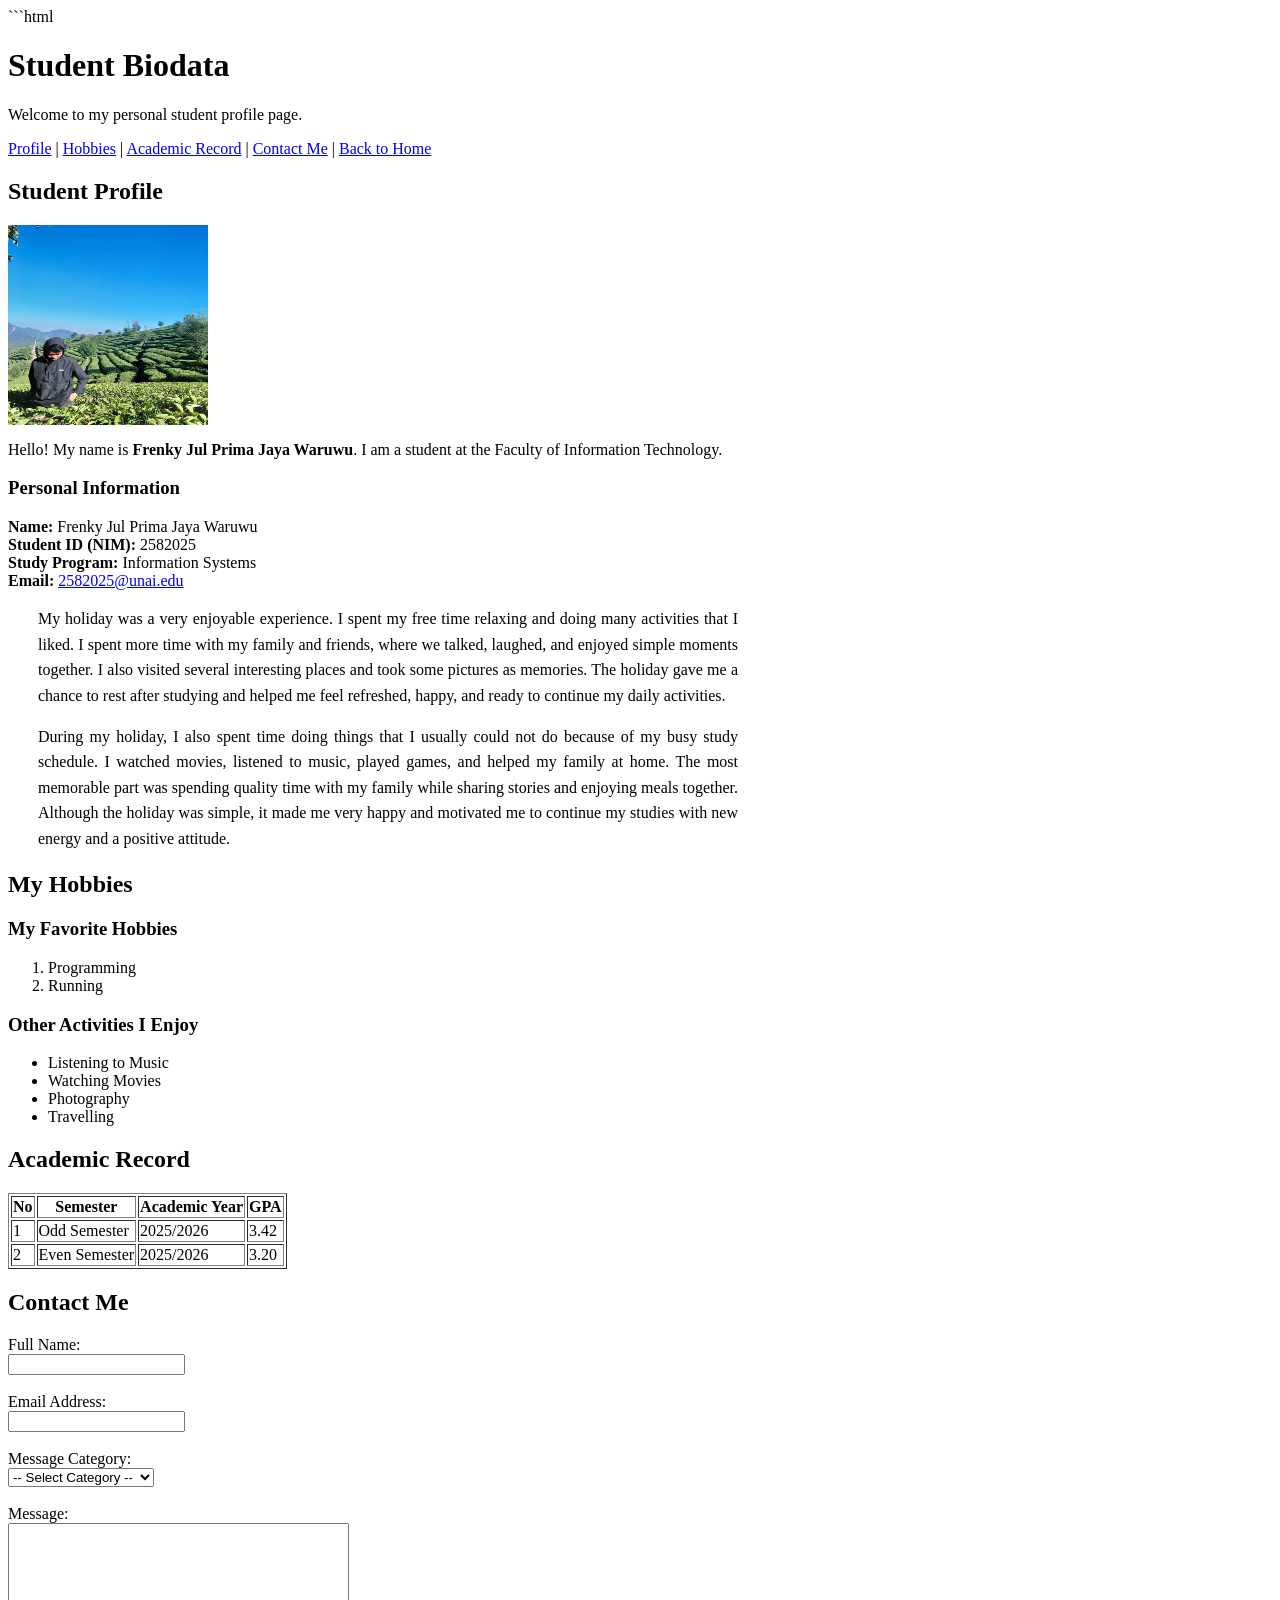
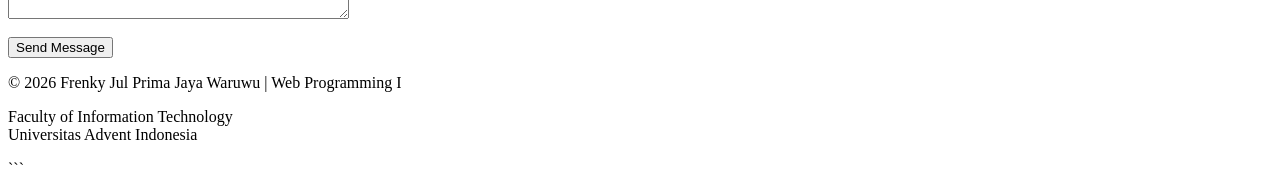
==== AboutMe.html @ 6f12ba91 "about me" ====
```html
<!DOCTYPE html>

<html lang="en">

<head>

    <meta charset="UTF-8">

    <meta name="viewport" content="width=device-width, initial-scale=1.0">

    <title>Student Biodata</title>

    <style>

    .holiday-text {
        text-align: justify;
        line-height: 1.6;
        max-width: 700px;
        margin: 15px 0 15px 30px;
        }

    </style>

</head>

<body>

    <header>

        <h1>Student Biodata</h1>

        <p>Welcome to my personal student profile page.</p>

    </header>

    <nav>

        <a href="#profile">Profile</a> |
        <a href="#hobbies">Hobbies</a> |
        <a href="#academic">Academic Record</a> |
        <a href="#contact">Contact Me</a> |
        <a href="index.html">Back to Home</a>

    </nav>

    <main>

        <!-- Profile Section -->

        <section id="profile">

            <h2>Student Profile</h2>

            <img src="profile.jpg"
                 alt="Student profile photo"
                 width="200"
                 height="200">

            <p>
                Hello! My name is
                <strong>Frenky Jul Prima Jaya Waruwu</strong>.
                I am a student at the Faculty of Information Technology.
            </p>

            <h3>Personal Information</h3>

            <p>
                <strong>Name:</strong> Frenky Jul Prima Jaya Waruwu<br>
                <strong>Student ID (NIM):</strong> 2582025<br>
                <strong>Study Program:</strong> Information Systems<br>
                <strong>Email:</strong>
                <a href="mailto:2582025@unai.edu">2582025@unai.edu</a>
            </p>

        </section>

        <!-- Hobbies Section -->

        <section id="hobbies">

            <!-- Holiday Paragraph -->

            <p class="holiday-text">
                My holiday was a very enjoyable experience. I spent my free time
                relaxing and doing many activities that I liked. I spent more time
                with my family and friends, where we talked, laughed, and enjoyed
                simple moments together. I also visited several interesting places
                and took some pictures as memories. The holiday gave me a chance to
                rest after studying and helped me feel refreshed, happy, and ready
                to continue my daily activities.
            </p>

            <p class="holiday-text">
                During my holiday, I also spent time doing things that I usually
                could not do because of my busy study schedule. I watched movies,
                listened to music, played games, and helped my family at home. The
                most memorable part was spending quality time with my family while
                sharing stories and enjoying meals together. Although the holiday
                was simple, it made me very happy and motivated me to continue my
                studies with new energy and a positive attitude.
            </p>

            <h2>My Hobbies</h2>

            <h3>My Favorite Hobbies</h3>

            <ol>

                <li>Programming</li>
                <li>Running</li>

            </ol>

            <h3>Other Activities I Enjoy</h3>

            <ul>

                <li>Listening to Music</li>
                <li>Watching Movies</li>
                <li>Photography</li>
                <li>Travelling</li>

            </ul>

        </section>

        <!-- GPA Table -->

        <section id="academic">

            <h2>Academic Record</h2>

            <table border="1">

                <thead>

                    <tr>

                        <th>No</th>
                        <th>Semester</th>
                        <th>Academic Year</th>
                        <th>GPA</th>

                    </tr>

                </thead>

                <tbody>

                    <tr>

                        <td>1</td>
                        <td>Odd Semester</td>
                        <td>2025/2026</td>
                        <td>3.42</td>

                    </tr>

                    <tr>

                        <td>2</td>
                        <td>Even Semester</td>
                        <td>2025/2026</td>
                        <td>3.20</td>

                    </tr>

                </tbody>

            </table>

        </section>

        <!-- Contact Me Section -->

        <section id="contact">

            <h2>Contact Me</h2>

            <form action="#" method="post">

                <label for="fullName">Full Name:</label><br>

                <input
                    type="text"
                    id="fullName"
                    name="fullName"
                    minlength="3"
                    maxlength="50"
                    required
                ><br><br>

                <label for="email">Email Address:</label><br>

                <input
                    type="email"
                    id="email"
                    name="email"
                    required
                ><br><br>

                <label for="category">Message Category:</label><br>

                <select id="category" name="category">

                    <option value="">-- Select Category --</option>
                    <option value="academic">Academic</option>
                    <option value="project">Project Collaboration</option>
                    <option value="general">General</option>

                </select><br><br>

                <label for="message">Message:</label><br>

                <textarea
                    id="message"
                    name="message"
                    rows="6"
                    cols="40"
                    minlength="10"
                    maxlength="500"
                    required
                ></textarea><br><br>

                <button type="submit">Send Message</button>

            </form>

        </section>

    </main>

    <footer>

        <p>
            &copy; 2026 Frenky Jul Prima Jaya Waruwu |
            Web Programming I
        </p>

        <p>
            Faculty of Information Technology<br>
            Universitas Advent Indonesia
        </p>

    </footer>

</body>

</html>
```
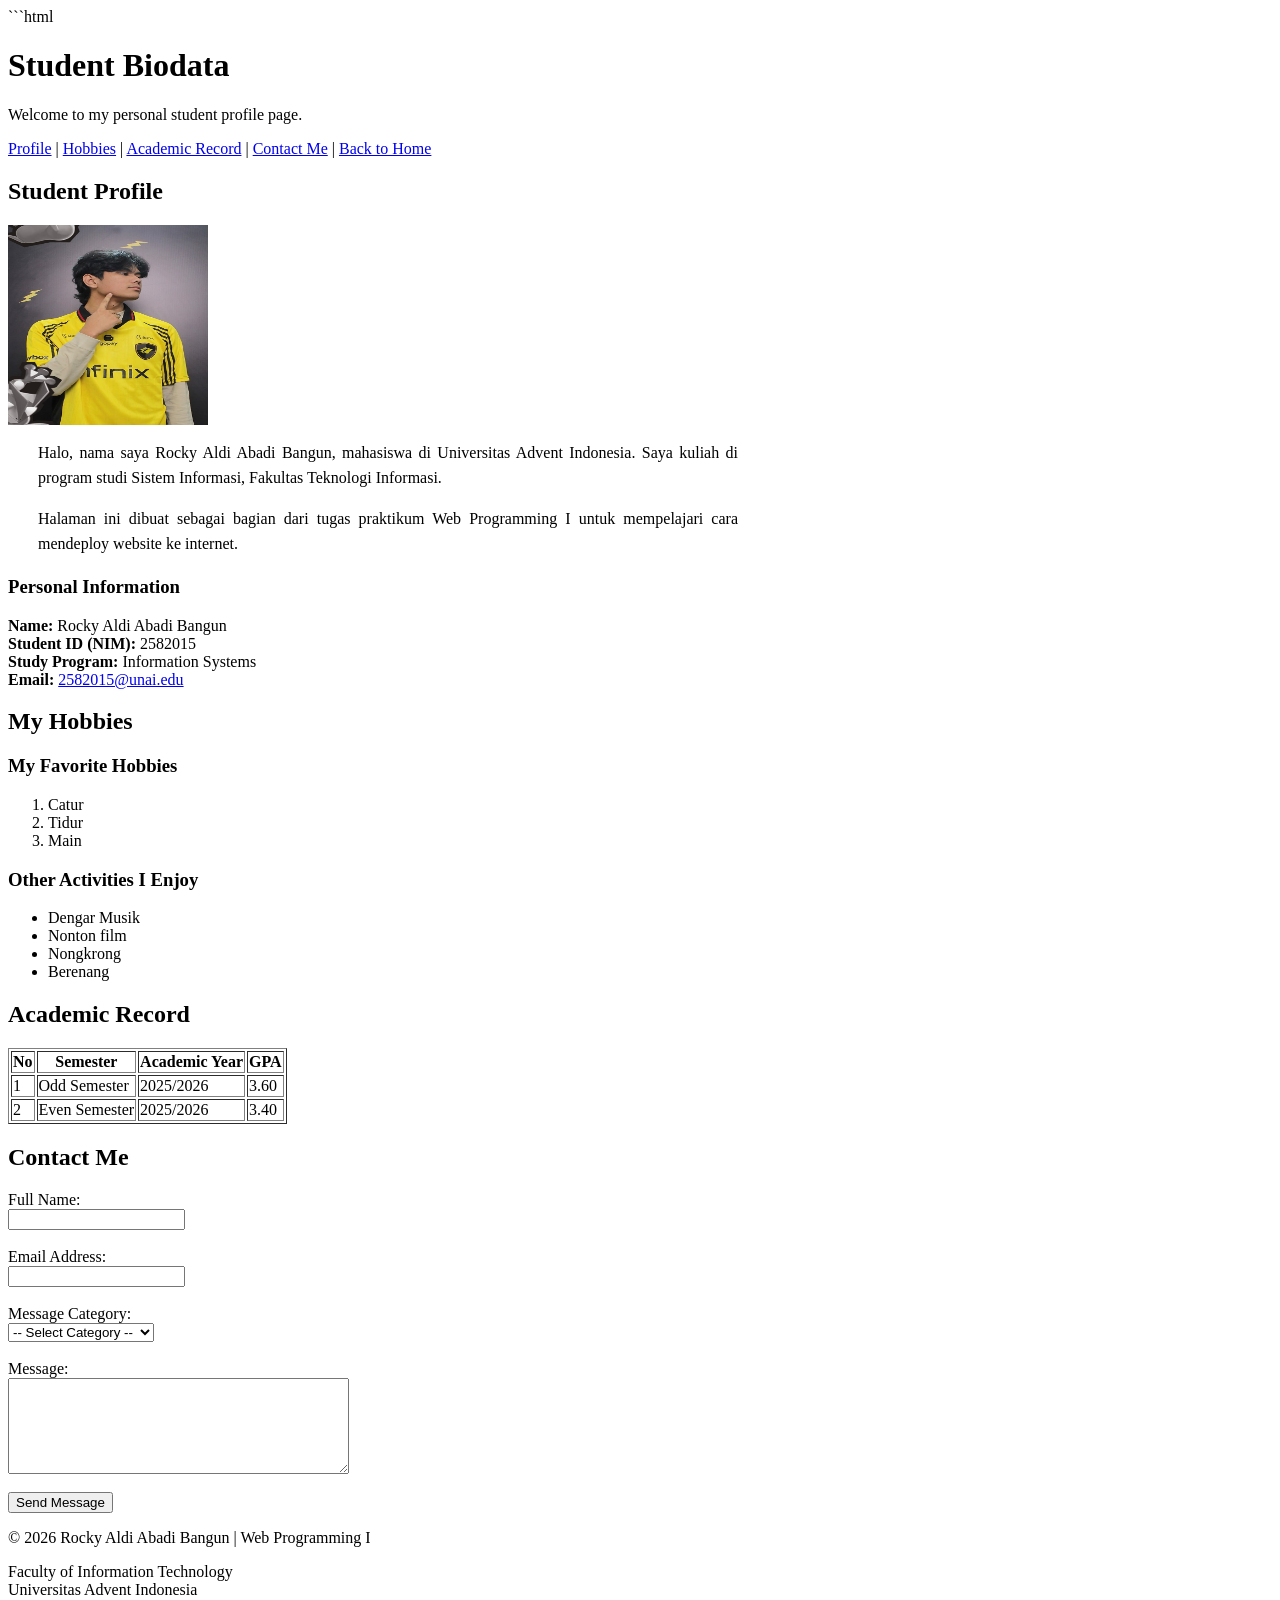
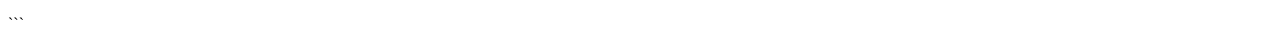
==== commit 7b5ff888: "about me" ====
--- a/AboutMe.html
+++ b/AboutMe.html
@@ -52,25 +52,29 @@
 
             <h2>Student Profile</h2>
 
-            <img src="profile.jpg"
+            <img src="aldi.jpeg"
                  alt="Student profile photo"
                  width="200"
                  height="200">
 
+            <!-- Holiday Paragraph -->
+
+            <p class="holiday-text">
+                Halo, nama saya Rocky Aldi Abadi Bangun, mahasiswa di Universitas Advent Indonesia.
+                Saya kuliah di program studi Sistem Informasi, Fakultas Teknologi Informasi.
+            </p>
+
+            <p class="holiday-text">
+                Halaman ini dibuat sebagai bagian dari tugas praktikum Web Programming I untuk mempelajari cara mendeploy website ke internet.
+            </p>
+            <h3>Personal Information</h3>
+
             <p>
-                Hello! My name is
-                <strong>Frenky Jul Prima Jaya Waruwu</strong>.
-                I am a student at the Faculty of Information Technology.
-            </p>
-
-            <h3>Personal Information</h3>
-
-            <p>
-                <strong>Name:</strong> Frenky Jul Prima Jaya Waruwu<br>
-                <strong>Student ID (NIM):</strong> 2582025<br>
+                <strong>Name:</strong> Rocky Aldi Abadi Bangun<br>
+                <strong>Student ID (NIM):</strong> 2582015<br>
                 <strong>Study Program:</strong> Information Systems<br>
                 <strong>Email:</strong>
-                <a href="mailto:2582025@unai.edu">2582025@unai.edu</a>
+                <a href="mailto:2582015@unai.edu">2582015@unai.edu</a>
             </p>
 
         </section>
@@ -79,47 +83,25 @@
 
         <section id="hobbies">
 
-            <!-- Holiday Paragraph -->
-
-            <p class="holiday-text">
-                My holiday was a very enjoyable experience. I spent my free time
-                relaxing and doing many activities that I liked. I spent more time
-                with my family and friends, where we talked, laughed, and enjoyed
-                simple moments together. I also visited several interesting places
-                and took some pictures as memories. The holiday gave me a chance to
-                rest after studying and helped me feel refreshed, happy, and ready
-                to continue my daily activities.
-            </p>
-
-            <p class="holiday-text">
-                During my holiday, I also spent time doing things that I usually
-                could not do because of my busy study schedule. I watched movies,
-                listened to music, played games, and helped my family at home. The
-                most memorable part was spending quality time with my family while
-                sharing stories and enjoying meals together. Although the holiday
-                was simple, it made me very happy and motivated me to continue my
-                studies with new energy and a positive attitude.
-            </p>
-
             <h2>My Hobbies</h2>
 
             <h3>My Favorite Hobbies</h3>
 
             <ol>
 
-                <li>Programming</li>
-                <li>Running</li>
-
+                <li>Catur</li>
+                <li>Tidur</li>
+                <li>Main</li>
             </ol>
 
             <h3>Other Activities I Enjoy</h3>
 
             <ul>
 
-                <li>Listening to Music</li>
-                <li>Watching Movies</li>
-                <li>Photography</li>
-                <li>Travelling</li>
+                <li>Dengar Musik</li>
+                <li>Nonton film</li>
+                <li>Nongkrong</li>
+                <li>Berenang</li>
 
             </ul>
 
@@ -153,7 +135,7 @@
                         <td>1</td>
                         <td>Odd Semester</td>
                         <td>2025/2026</td>
-                        <td>3.42</td>
+                        <td>3.60</td>
 
                     </tr>
 
@@ -162,7 +144,7 @@
                         <td>2</td>
                         <td>Even Semester</td>
                         <td>2025/2026</td>
-                        <td>3.20</td>
+                        <td>3.40</td>
 
                     </tr>
 
@@ -234,7 +216,7 @@
     <footer>
 
         <p>
-            &copy; 2026 Frenky Jul Prima Jaya Waruwu |
+            &copy; 2026 Rocky Aldi Abadi Bangun |
             Web Programming I
         </p>
 
